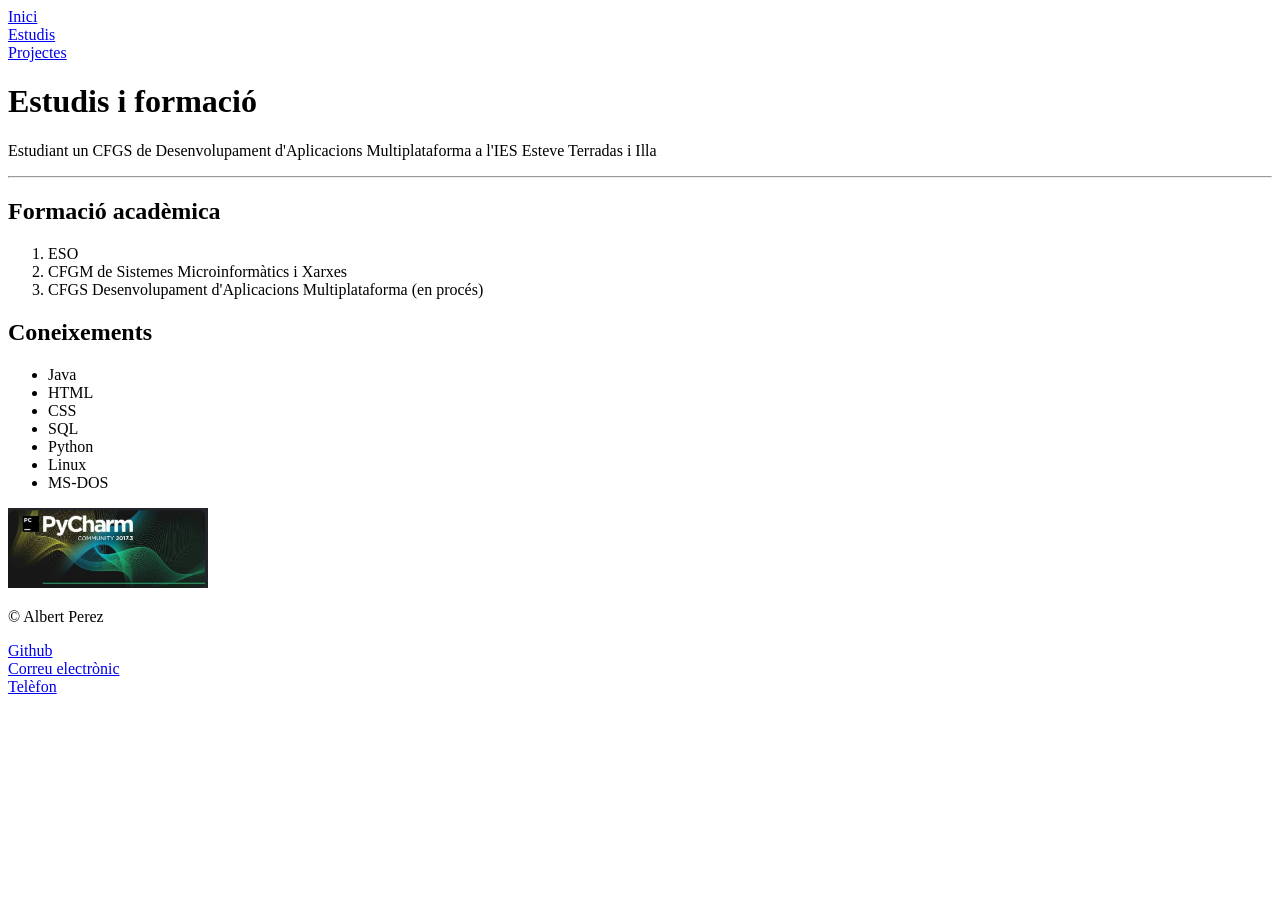
==== estudis.html @ a2ccf151 "Copiada la pagina HTML de l'anterior practica" ====
<!DOCTYPE html>
<html xmlns="hhtps://www.w3.org/1999/xhtml" lang="ca">
<head>
    <meta charset="UTF-8">
    <title>Estudis</title>
</head>
<body>
    <nav>
        <a href="index.html">Inici</a><br>
        <a href="estudis.html">Estudis</a><br>
        <a href="projectes.html">Projectes</a><br>
    </nav>
    <h1>Estudis i formació</h1>
    <p>Estudiant un CFGS de Desenvolupament d'Aplicacions Multiplataforma a l'IES Esteve Terradas i Illa</p>
    <hr>
    <h2>Formació acadèmica</h2>
    <ol>
        <li>ESO</li>
        <li>CFGM de Sistemes Microinformàtics i Xarxes</li>
        <li>CFGS Desenvolupament d'Aplicacions Multiplataforma (en procés)</li>
    </ol>
    <h2>Coneixements</h2>
    <ul>
        <li>Java</li>
        <li>HTML</li>
        <li>CSS</li>
        <li>SQL</li>
        <li>Python</li>
        <li>Linux</li>
        <li>MS-DOS</li>
    </ul>
    <img src="imatges/pycharm.png" width="200">
    <footer>
        <p>© Albert Perez</p>
        <a href="https://github.com/" target="_blank"> Github</a><br>
        <a href="mailto:aperez@iesesteveterradas.cat">Correu electrònic</a><br>
        <a href="tel:+34682548566">Telèfon</a><br>
    </footer>
</body>
</html>
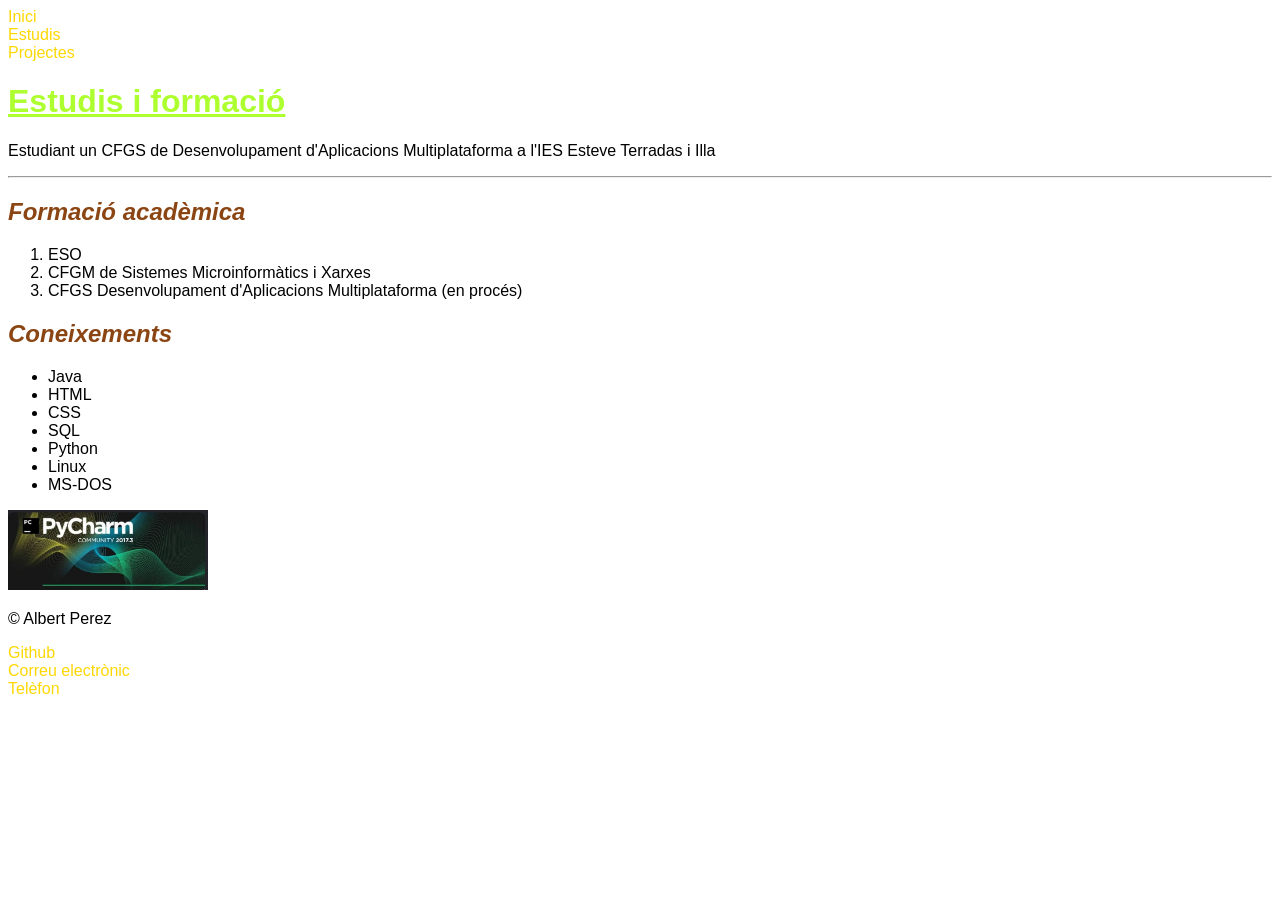
==== commit 986af29d: "Definició dl'ements amb class i id" ====
--- a/estudis.html
+++ b/estudis.html
@@ -1,8 +1,9 @@
 <!DOCTYPE html>
-<html xmlns="hhtps://www.w3.org/1999/xhtml" lang="ca">
+<html xmlns="https://www.w3.org/1999/xhtml" lang="ca">
 <head>
     <meta charset="UTF-8">
     <title>Estudis</title>
+    <link rel="stylesheet" href="estils.css">
 </head>
 <body>
     <nav>
@@ -29,7 +30,7 @@
         <li>Linux</li>
         <li>MS-DOS</li>
     </ul>
-    <img src="imatges/pycharm.png" width="200">
+    <img id="foto_pycharm" src="imatges/pycharm.png">
     <footer>
         <p>© Albert Perez</p>
         <a href="https://github.com/" target="_blank"> Github</a><br>
--- a/estils.css
+++ b/estils.css
@@ -0,0 +1,25 @@
+body {
+    font-family: Arial, Helvetica, sans-serif;
+}
+h1 {
+    color: greenyellow;
+    text-decoration: underline;
+}
+h2 {
+    color: saddlebrown;
+    font-style: italic;
+}
+a {
+    color: gold;
+    text-decoration: none;
+}
+a:hover {
+    color: hotpink;
+    text-decoration: dotted underline;
+}
+#foto_pycharm{
+    width: 200px;
+}
+.foto_projectes{
+    width: 200px;
+}
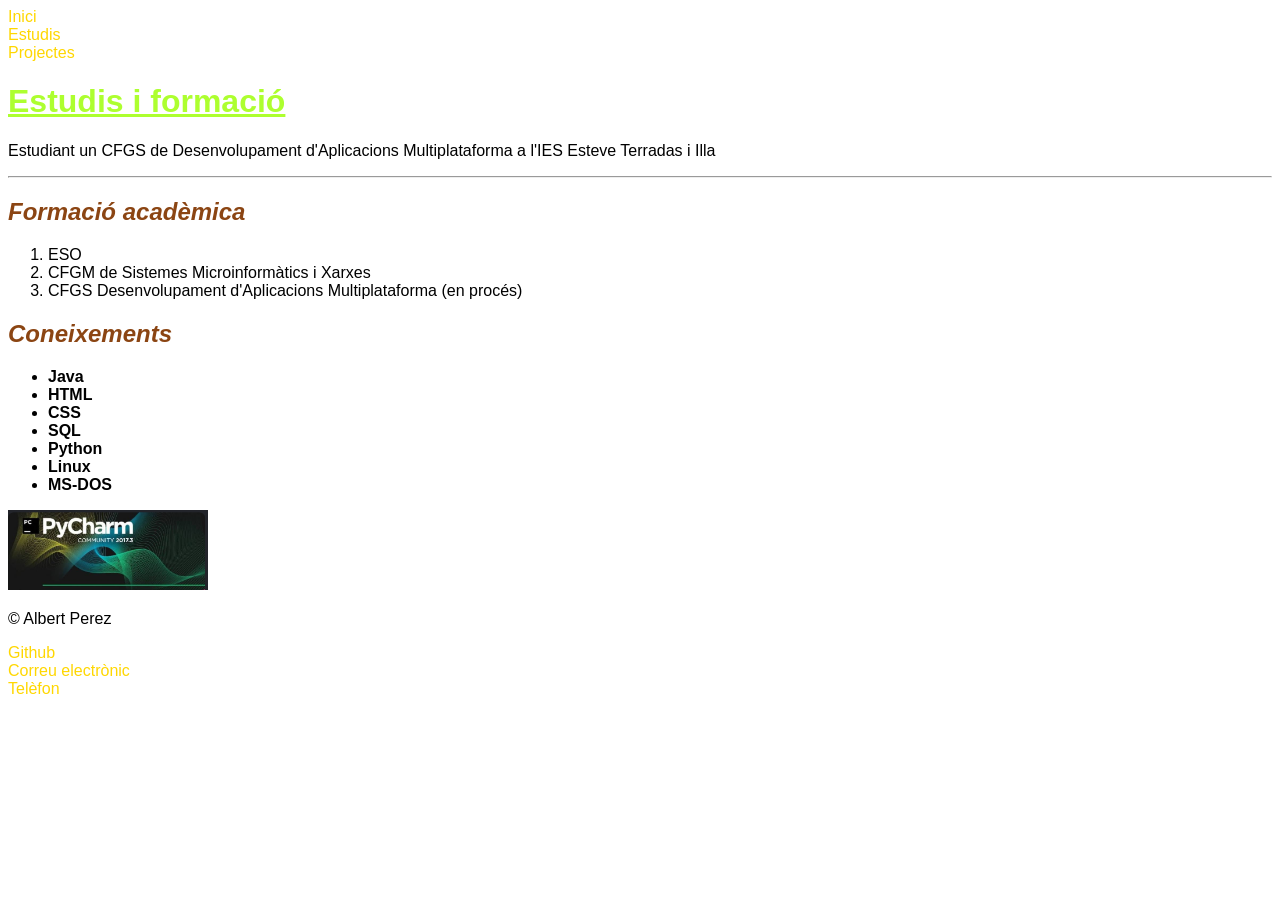
==== commit e429a95e: "Definicions -child i jerarquia combinada" ====
--- a/estudis.html
+++ b/estudis.html
@@ -21,7 +21,7 @@
         <li>CFGS Desenvolupament d'Aplicacions Multiplataforma (en procés)</li>
     </ol>
     <h2>Coneixements</h2>
-    <ul>
+    <ul id="llista_combinada">
         <li>Java</li>
         <li>HTML</li>
         <li>CSS</li>
--- a/estils.css
+++ b/estils.css
@@ -21,5 +21,14 @@
     width: 200px;
 }
 .foto_projectes{
-    width: 200px;
+    height: 200px;
+}
+#llista_child :first-child{
+    color: darkturquoise;
+}
+#llista_child :last-child{
+    text-decoration: line-through;
+}
+#llista_combinada > li{
+    font-weight: bold;
 }
